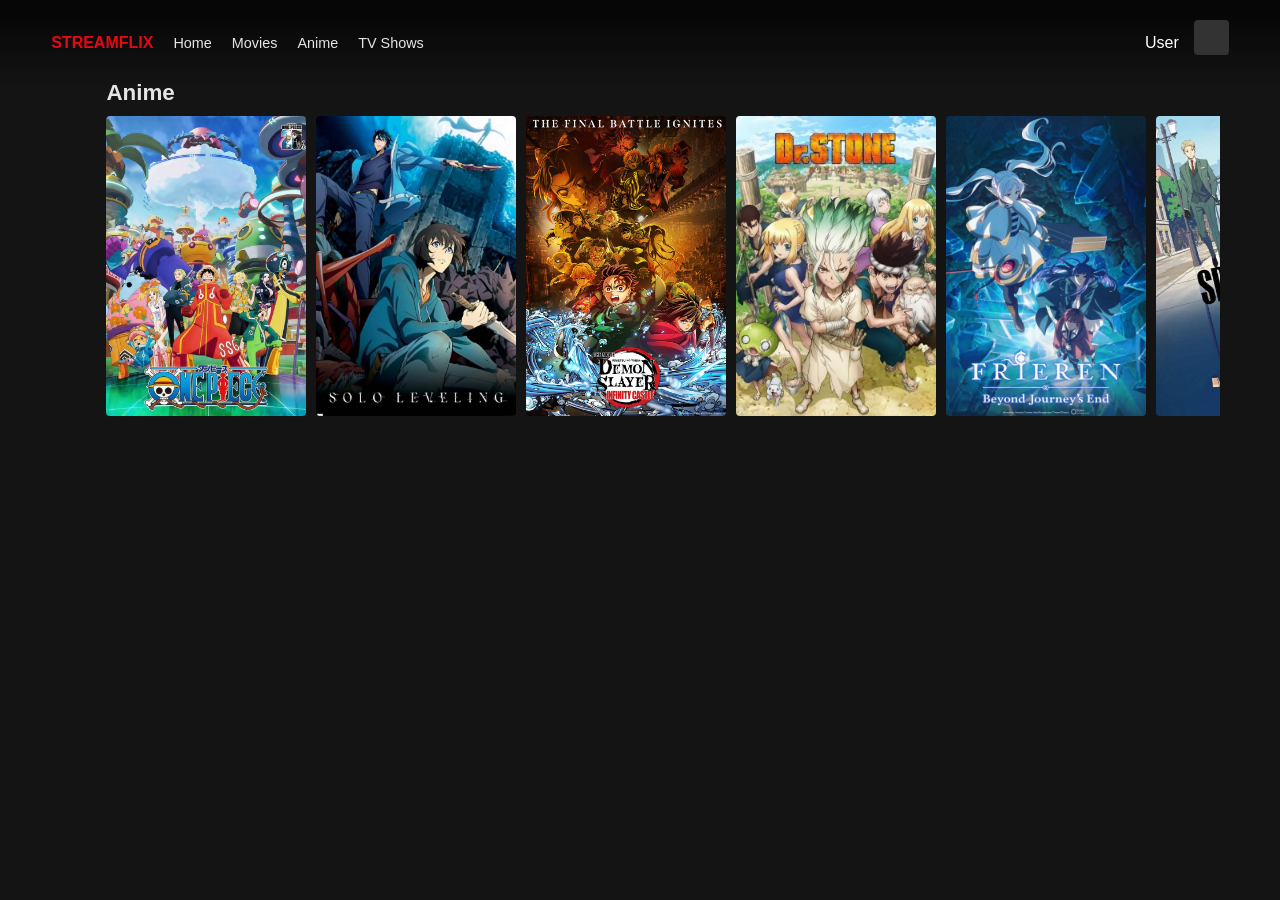
==== anime.html @ 461a2f75 "Add files via upload" ====
<!DOCTYPE html>
<html lang="en">
<head>
<meta charset="UTF-8">
<meta name="viewport" content="width=device-width, initial-scale=1.0">
<title>STREAMFLIX - Movies</title>
<link rel="stylesheet" href="style.css">
</head>

<body>

      <div id="loading-screen">
        <div class="loader"></div>
    </div>

<!-- NAVBAR -->
    <nav class="navbar" id="navbar">

        <div style="display:flex;align-items:center;">
            <a href="#" class="logo">STREAMFLIX</a>
            <div class="nav-links">
                    <a href="main.html">Home</a>
                    <a href="movies.html">Movies</a>
                    <a href="anime.html">Anime</a>
                    <a href="drama.html">TV Shows</a>
                    
            </div>
        </div>

       <div style="display: flex; align-items: center; gap: 15px;">
            <span id="current-user">User</span>
              <a href="Index.html">
                <div class="avatar" style="background-image: url('https://upload.wikimedia.org/wikipedia/commons/0/0b/Netflix-avatar.png'); width: 35px; height: 35px; border-radius: 4px;"></div>
            </a>
        </div>
    </nav>
<!-- NAVBAR -->

<div style="padding:60px;">
     <!-- Anime Category -->
        <div class="category-row">
            <h2 class="category-title" id="anime">Anime</h2>
            <div class="movie-scroller">
                <!-- One Piece Anime -->
                <a href="https://9animetv.to/watch/one-piece-100?ep=2142" target="_blank" class="movie-card">
                    <img src="Image/onepieceanime.jfif" style="width:100%; height:100%;">
                    <div class="movie-info">
                        <div class="movie-title">One Piece</div>
                    </div>
                </a>
                <!-- Solo Leveling -->
                <a href="https://9animetv.to/watch/solo-leveling-18718?ep=114721" target="_blank" class="movie-card">
                    <img src="Image/sololeveling.jfif" style="width:100%; height:100%;">
                    <div class="movie-info">
                        <div class="movie-title">Solo Leveling</div>
                    </div>
                </a>
                <!--demon slayer kimetsu no yaiba the movie infinity castle -->
                <a href="https://9animetv.to/watch/demon-slayer-kimetsu-no-yaiba-the-movie-infinity-castle-part-1-akaza-returns-19722?ep=142018" target="_blank" class="movie-card">
                    <img src="Image/demonslayer.jfif" style="width:100%; height:100%;">
                    <div class="movie-info">
                        <div class="movie-title">Demon Slayer kimetsu no yaiba the movie infinity castle</div>
                    </div>
                </a>
                <!-- Dr. Stone -->
                <a href="https://9animetv.to/watch/dr-stone-175?ep=4299" target="_blank" class="movie-card">
                   <img src="Image/dr.stone.jfif" style="width:100%; height:100%;">
                    <div class="movie-info">
                        <div class="movie-title">Dr. Stone</div>
                    </div>
             <!-- frieren beyond journeys end -->
                <a href="https://9animetv.to/watch/frieren-beyond-journeys-end-season-2-20409?ep=163517" target="_blank"     class="movie-card">
                   <img src="Image/frieren.jfif" style="width:100%; height:100%;">
                    <div class="movie-info">
                        <div class="movie-title">frieren beyond journeys end</div>
                    </div>
                </a>
             <!-- Solo Leveling -->
                <a href="https://9animetv.to/watch/spy-x-family-17977?ep=89506" target="_blank" class="movie-card">
                    <img src="Image/spyfamily.jfif" style="width:100%; height:100%;">
                    <div class="movie-info">
                        <div class="movie-title">Spy x Family</div>
                    </div>
                </a>
            </div>
        </div>
    <!-- Anime Category -->
</div>

<!-- NAVBAR SCROLL EFFECT -->
 
<script>
    function enterSite(user) {
    document.getElementById("profile-screen").style.display = "none";
    document.getElementById("main-dashboard").style.display = "block";

    // 🔥 CHANGE USER TEXT BASED ON CLICK
    document.getElementById("current-user").innerText = user;
}

window.addEventListener('scroll', function() {
    const navbar = document.getElementById('navbar');
    if (window.scrollY > 50) {
        navbar.classList.add('scrolled');
    } else {
        navbar.classList.remove('scrolled');
    }
});

// 🔥 FIXED 5 SECOND LOADING
window.onload = function () {
    setTimeout(function () {
        document.getElementById("loading-screen").style.display = "none";
        document.getElementById("main-content").style.display = "block";
    }, 500);
};
</script>

</body>
</html>
---- style.css ----
/* --- RESET & BASIC STYLES --- */
        * {
            box-sizing: border-box;
            margin: 0;
            padding: 0;
        }

        body {
            background-color: #141414;
            color: white;
            font-family: 'Helvetica Neue', Helvetica, Arial, sans-serif;
            overflow-x: hidden;
        }

        /* --- PROFILE SELECTION SCREEN --- */
        #profile-screen {
            display: flex;
            flex-direction: column;
            justify-content: center;
            align-items: center;
            height: 100vh;
            background-color: #141414;
            z-index: 100;
            position: fixed;
            width: 100%;
            top: 0;
            left: 0;
        }

        h1 {
            font-size: 3rem;
            margin-bottom: 3rem;
            font-weight: 300;
        }

        .profiles-container {
            display: flex;
            gap: 2rem;
        }

        .profile-card {
            cursor: pointer;
            transition: transform 0.2s;
            text-align: center;
        }

        .profile-card:hover {
            transform: scale(1.1);
        }

        .avatar {
            width: 120px;
            height: 120px;
            border-radius: 5px;
            border: 3px solid transparent;
            margin-bottom: 10px;
            background-size: cover;
            background-position: center;
            background-color: #333;
        }

        .avatar:hover {
            border-color: white;
        }

        .profile-name {
            font-size: 1.2rem;
            color: #b3b3b3;
        }

        /* --- MAIN DASHBOARD (Hidden initially) --- */
        #main-dashboard {
            display: none; /* Hidden until profile is picked */
            min-height: 100vh;
            background: linear-gradient(to bottom, rgba(0,0,0,0.7) 0%, rgba(20,20,20,1) 100%), url('https://assets.nflxext.com/ffe/siteui/vlv3/f841d4c7-10e2-40af-b45f-3b4b271c9b1a/f6d7434e-d6de-4185-a6d4-c77a2d08737b/US-en-20220502-popsignuptwoweeks-perspective_alpha_website_medium.jpg');
            background-size: cover;
            background-position: center;
        }

        /* --- NAVBAR --- */
        .navbar {
            display: flex;
            justify-content: space-between;
            align-items: center;
            padding: 20px 4%;
            position: fixed;
            top: 0;
            width: 100%;
            z-index: 50;
            background: linear-gradient(to bottom, rgba(0,0,0,0.7) 10%, rgba(0,0,0,0));
            transition: background 0.3s;
        }

        .navbar.scrolled {
            background-color: #141414;
        }

        .logo {
            color: #E50914;
            font-size: 1rem;
            font-weight: bold;
            text-transform: uppercase;
            text-decoration: none;
            margin-right: 20px;
        }

        .nav-links {
            display: flex;
            gap: 20px;
        }

        .nav-links a {
            color: #e5e5e5;
            text-decoration: none;
            font-size: 0.9rem;
            transition: color 0.3s;
        }

        .nav-links a:hover {
            color: #b3b3b3;
        }

        .back-btn {
            background-color: #E50914;
            color: white;
            border: none;
            padding: 8px 15px;
            border-radius: 4px;
            cursor: pointer;
            font-weight: bold;
            margin-right: 15px;
        }

        .back-btn:hover {
            background-color: #f40612;
        }

        /* --- CONTENT ROWS --- */
        .category-row {
            margin: 20px 0 40px 4%;
            position: relative;
            z-index: 10;
        }

        .category-title {
            font-size: 1.4rem;
            font-weight: 600;
            margin-bottom: 10px;
            color: #e5e5e5;
        }

        .movie-scroller {
            display: flex;
            overflow-x: auto;
            gap: 10px;
            padding-bottom: 20px;
            scrollbar-width: none; /* Firefox */
        }

        .movie-scroller::-webkit-scrollbar {
            display: none; /* Chrome/Safari */
        }

        .movie-card {
            min-width: 200px;
            height: 300px;
            border-radius: 4px;
            overflow: hidden;
            position: relative;
            cursor: pointer;
            transition: transform 0.3s ease;
            background-color: #333;
        }

        .movie-card:hover {
            transform: scale(1.05);
            z-index: 20;
            box-shadow: 0 0 20px rgba(0,0,0,0.8);
        }

        .movie-card img {
            width: 100%;
            height: 100%;
            object-fit: cover;
        }

        .movie-info {
            position: absolute;
            bottom: 0;
            left: 0;
            right: 0;
            background: linear-gradient(to top, rgba(0,0,0,0.9), transparent);
            padding: 10px;
            opacity: 0;
            transition: opacity 0.3s;
        }

        .movie-card:hover .movie-info {
            opacity: 1;
        }

        .movie-title {
            font-size: 0.9rem;
            font-weight: bold;
            color: #fffefe;
        }

    #loading-screen {
    position: fixed;
    top: 0;
    left: 0;
    width: 100%;
    height: 100vh;
    background: #141414;
    display: flex;
    flex-direction: column;
    justify-content: center;
    align-items: center;
    color: white;
    z-index: 99999; /* VERY IMPORTANT */
}

.loader {
    width: 60px;
    height: 60px;
    border: 6px solid #333;
    border-top: 6px solid red;
    border-radius: 50%;
    animation: spin 1s linear infinite;
}

@keyframes spin {
    0% { transform: rotate(0deg); }
    100% { transform: rotate(360deg); }
}
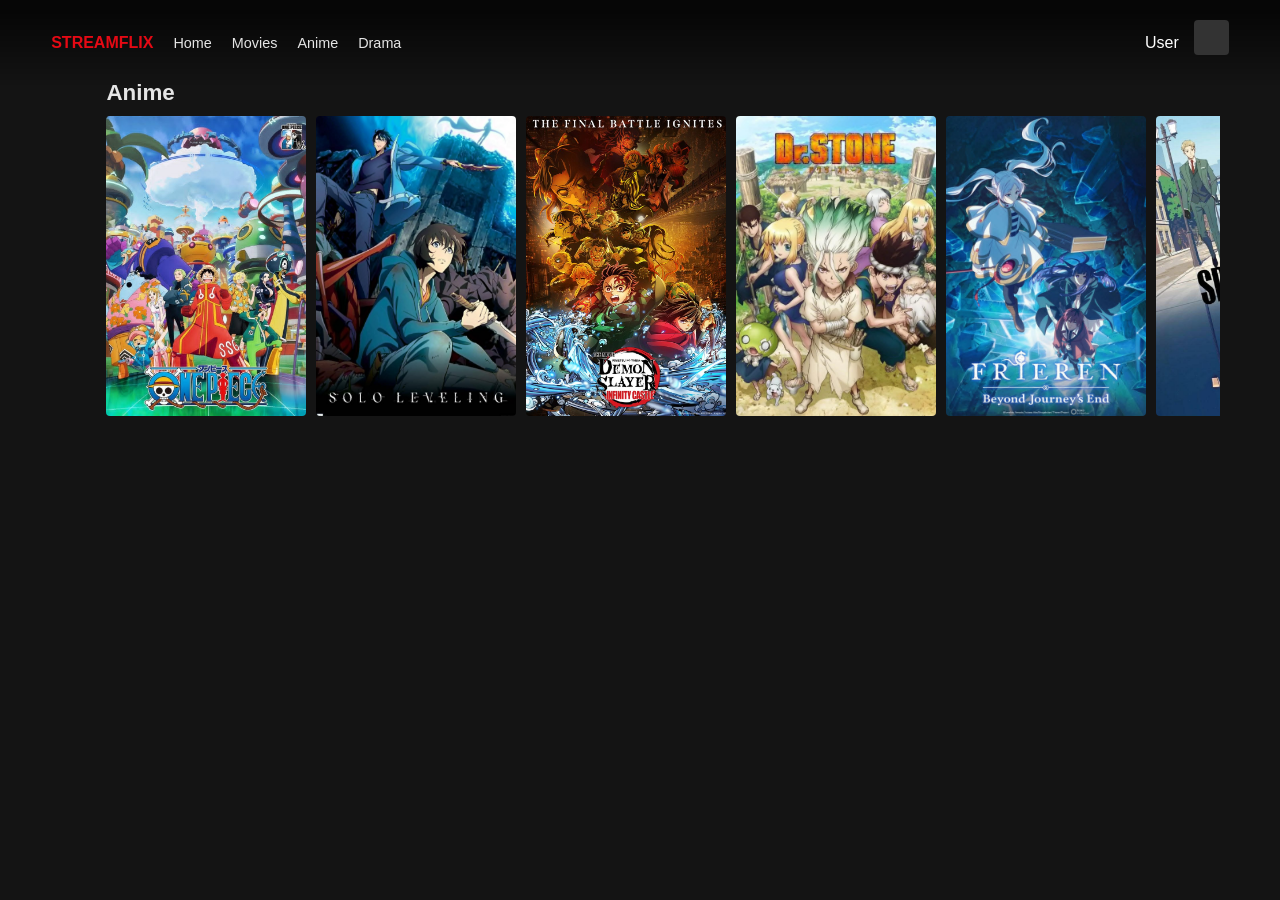
==== commit 6889b0c9: "Fix HTML encoding issues in anime.html" ====
--- a/anime.html
+++ b/anime.html
@@ -22,7 +22,7 @@
                     <a href="main.html">Home</a>
                     <a href="movies.html">Movies</a>
                     <a href="anime.html">Anime</a>
-                    <a href="drama.html">TV Shows</a>
+                    <a href="drama.html">Drama</a>
                     
             </div>
         </div>
@@ -117,4 +117,4 @@
 </script>
 
 </body>
-</html>+</html>
